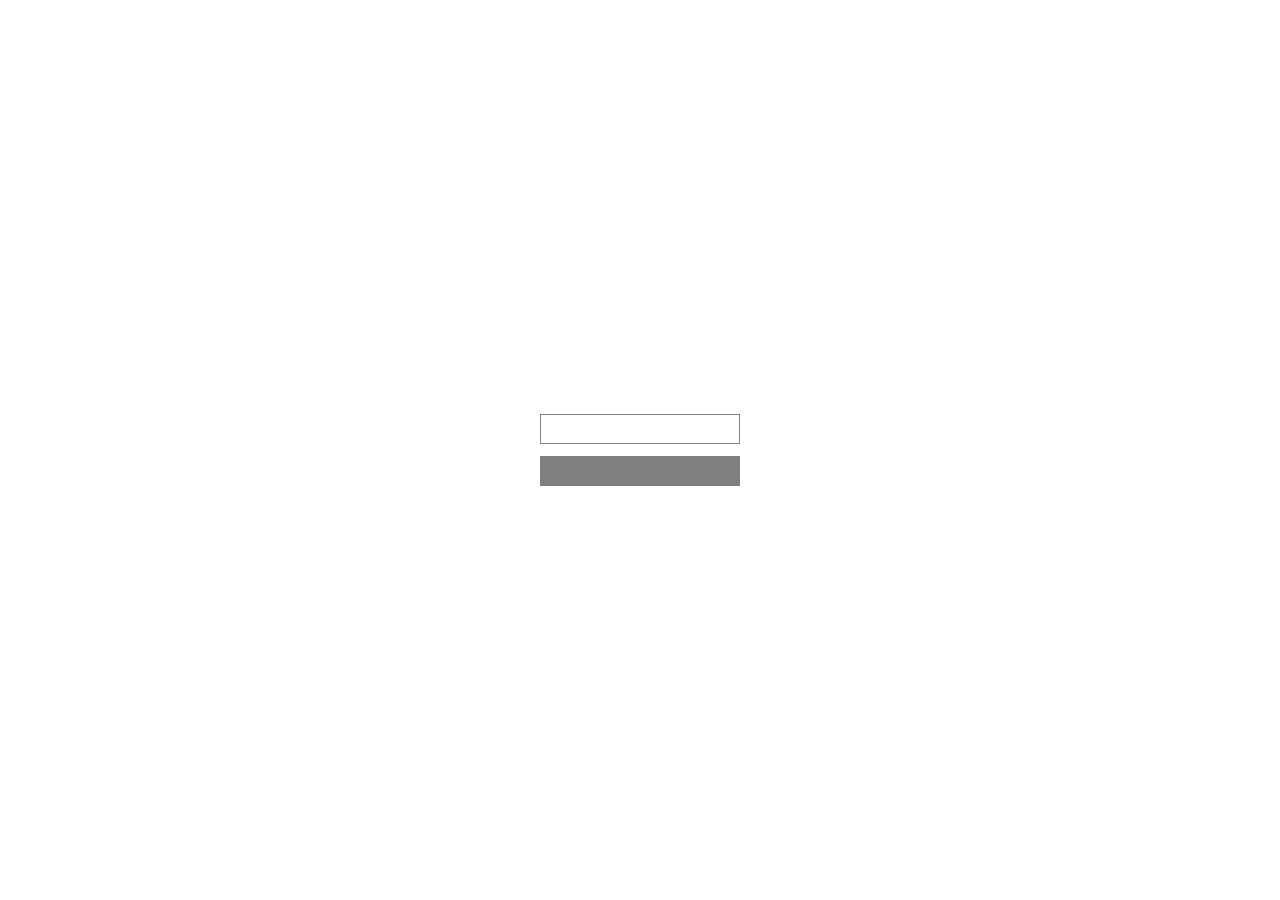
==== index.html @ 37f7f04c "5f72928" ====
<!doctype html><html lang="en"><head><meta charset="utf-8"/><meta name="viewport" content="width=device-width,initial-scale=1"/><title>HW-RA-4-1</title><script defer="defer" src="/static/js/main.4148f09e.js"></script><link href="/static/css/main.5f9e9d5f.css" rel="stylesheet"></head><body><noscript>You need to enable JavaScript to run this app.</noscript><div id="root"></div></body></html>
---- static/css/main.5f9e9d5f.css ----
body{-webkit-font-smoothing:antialiased;-moz-osx-font-smoothing:grayscale;font-family:-apple-system,BlinkMacSystemFont,Segoe UI,Roboto,Oxygen,Ubuntu,Cantarell,Fira Sans,Droid Sans,Helvetica Neue,sans-serif;margin:0}code{font-family:source-code-pro,Menlo,Monaco,Consolas,Courier New,monospace}.main-page{align-items:center;display:flex;height:100vh;justify-content:center;width:100vw}.form-input{box-sizing:border-box;height:30px;text-align:center;width:200px}.data{background-color:#fff;border:1px solid rgba(0,0,0,.5);padding:0 6px}.data:focus{outline:none}.result{background-color:rgba(0,0,0,.5);color:#fff;margin-top:12px}
/*# sourceMappingURL=main.5f9e9d5f.css.map*/
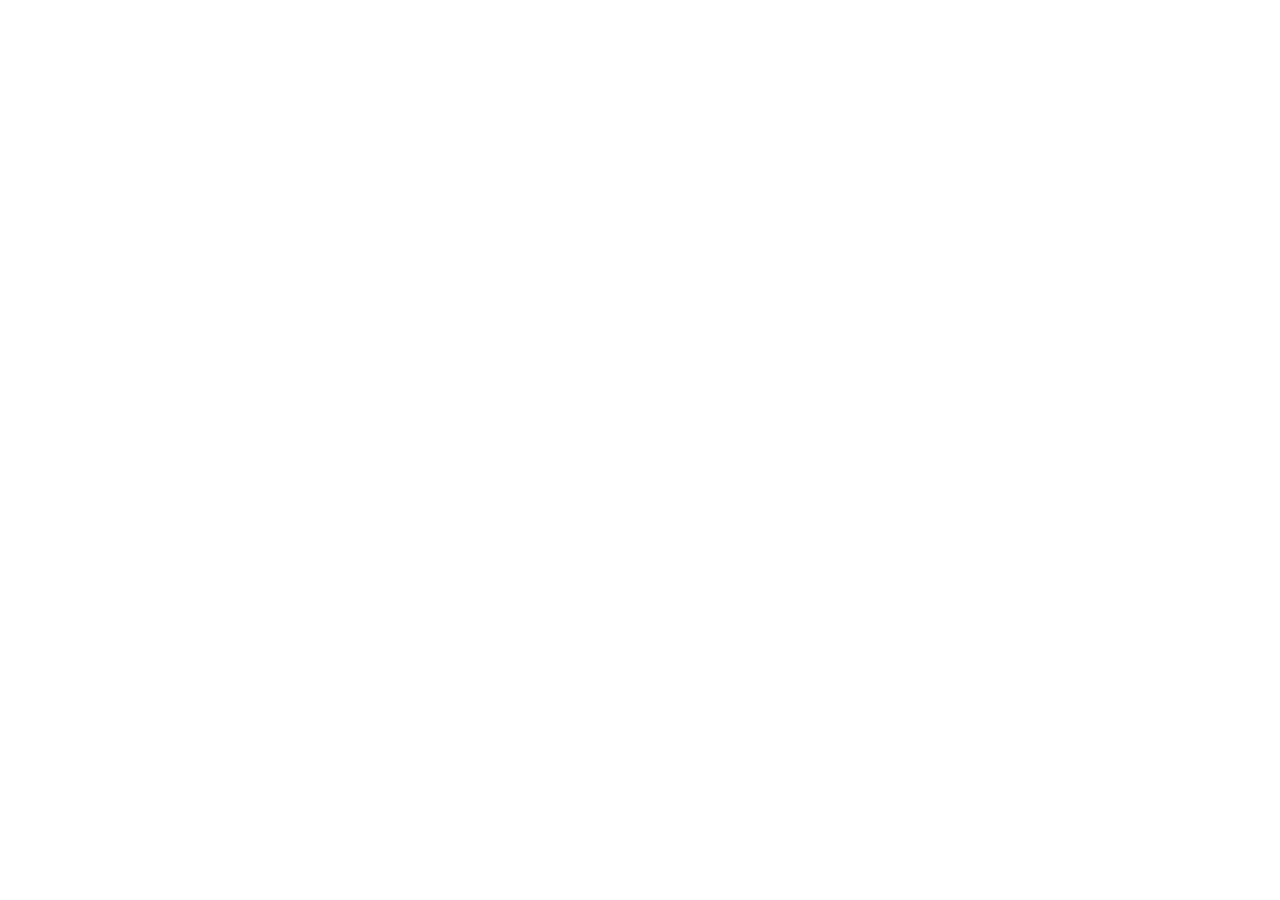
==== commit 51edbe06: "Update index.html" ====
--- a/index.html
+++ b/index.html
@@ -1 +1 @@
-<!doctype html><html lang="en"><head><meta charset="utf-8"/><meta name="viewport" content="width=device-width,initial-scale=1"/><title>HW-RA-4-1</title><script defer="defer" src="/static/js/main.4148f09e.js"></script><link href="/static/css/main.5f9e9d5f.css" rel="stylesheet"></head><body><noscript>You need to enable JavaScript to run this app.</noscript><div id="root"></div></body></html>+<!doctype html><html lang="en"><head><meta charset="utf-8"/><meta name="viewport" content="width=device-width,initial-scale=1"/><title>HW-RA-4-1</title><script defer="defer" src="/hw-ra-4-1/static/js/main.4148f09e.js"></script><link href="/hw-ra-4-1/static/css/main.5f9e9d5f.css" rel="stylesheet"></head><body><noscript>You need to enable JavaScript to run this app.</noscript><div id="root"></div></body></html>
